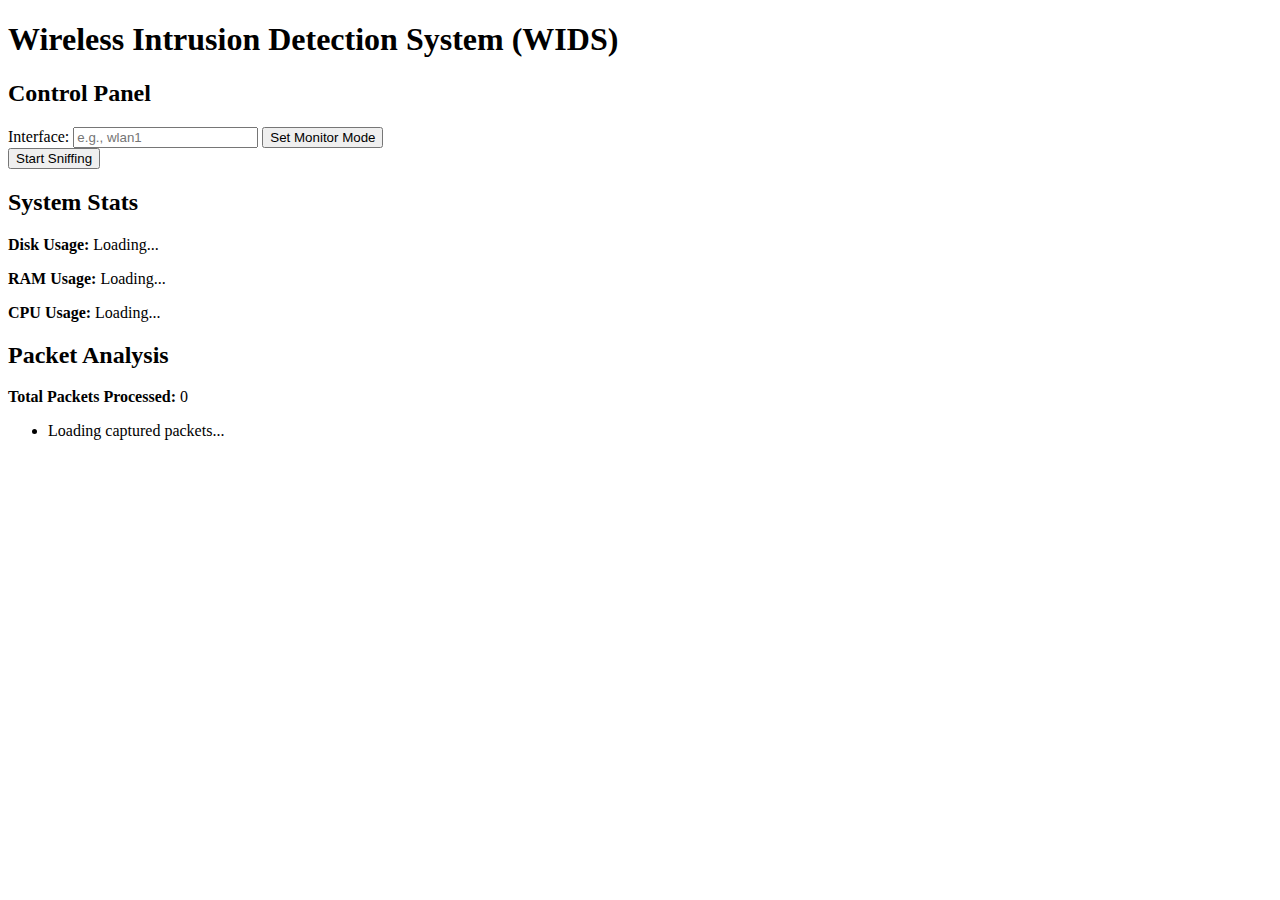
==== templates/scapy_version.html @ c1f7db68 "updated" ====
<!DOCTYPE html>
<html lang="en">
<head>
    <meta charset="UTF-8">
    <meta name="viewport" content="width=device-width, initial-scale=1.0">
    <title>WIDS Dashboard</title>
    <script>
        async function fetchStats() {
            const response = await fetch('/system-stats');
            const stats = await response.json();

            document.getElementById('disk-usage').innerText = `${stats.disk.used} GB / ${stats.disk.total} GB (${stats.disk.percent}%)`;
            document.getElementById('ram-usage').innerText = `${stats.memory.used} GB / ${stats.memory.total} GB (${stats.memory.percent}%)`;
            document.getElementById('cpu-usage').innerText = `${stats.cpu.percent}%`;
        }

        async function fetchPackets() {
            const response = await fetch('/packets');
            const data = await response.json();
            const packets = data.packets;
            const totalPackets = data.total_packets;

            document.getElementById('total-packets').innerText = totalPackets;

            const packetList = document.getElementById('packet-list');
            packetList.innerHTML = '';

            packets.forEach(packet => {
                const item = document.createElement('li');
                item.innerText = `Source: ${packet.src_mac}, Destination: ${packet.dst_mac}, Count: ${packet.count}, Reason: ${packet.reason_code}, Time: ${packet.time}`;
                packetList.appendChild(item);
            });
        }

        async function setMonitorMode(event) {
            event.preventDefault();
            const interface = document.getElementById('interface').value;

            const response = await fetch('/set_monitor', {
                method: 'POST',
                headers: { 'Content-Type': 'application/json' },
                body: JSON.stringify({ interface }),
            });

            const result = await response.json();
            alert(result.message);
        }

        async function startSniffing(event) {
            event.preventDefault();
            const interface = document.getElementById('interface').value;

            const response = await fetch('/start_sniffing', {
                method: 'POST',
                headers: { 'Content-Type': 'application/json' },
                body: JSON.stringify({ interface }),
            });

            const result = await response.json();
            alert(result.message);
        }

        function refreshData() {
            fetchStats();
            fetchPackets();
        }

        window.onload = function () {
            refreshData();
            setInterval(refreshData, 5000);
        };
    </script>
</head>
<body>
    <header>
        <h1>Wireless Intrusion Detection System (WIDS)</h1>
    </header>
    <main>
        <section>
            <h2>Control Panel</h2>
            <form id="monitor-form" onsubmit="setMonitorMode(event)">
                <label for="interface">Interface:</label>
                <input type="text" id="interface" name="interface" placeholder="e.g., wlan1" required>
                <button type="submit">Set Monitor Mode</button>
            </form>

            <form id="sniff-form" onsubmit="startSniffing(event)">
                <button type="submit">Start Sniffing</button>
            </form>
        </section>

        <section>
            <h2>System Stats</h2>
            <p><strong>Disk Usage:</strong> <span id="disk-usage">Loading...</span></p>
            <p><strong>RAM Usage:</strong> <span id="ram-usage">Loading...</span></p>
            <p><strong>CPU Usage:</strong> <span id="cpu-usage">Loading...</span></p>
        </section>

        <section>
            <h2>Packet Analysis</h2>
            <p><strong>Total Packets Processed:</strong> <span id="total-packets">0</span></p>
            <ul id="packet-list">
                <li>Loading captured packets...</li>
            </ul>
        </section>
    </main>
</body>
</html>
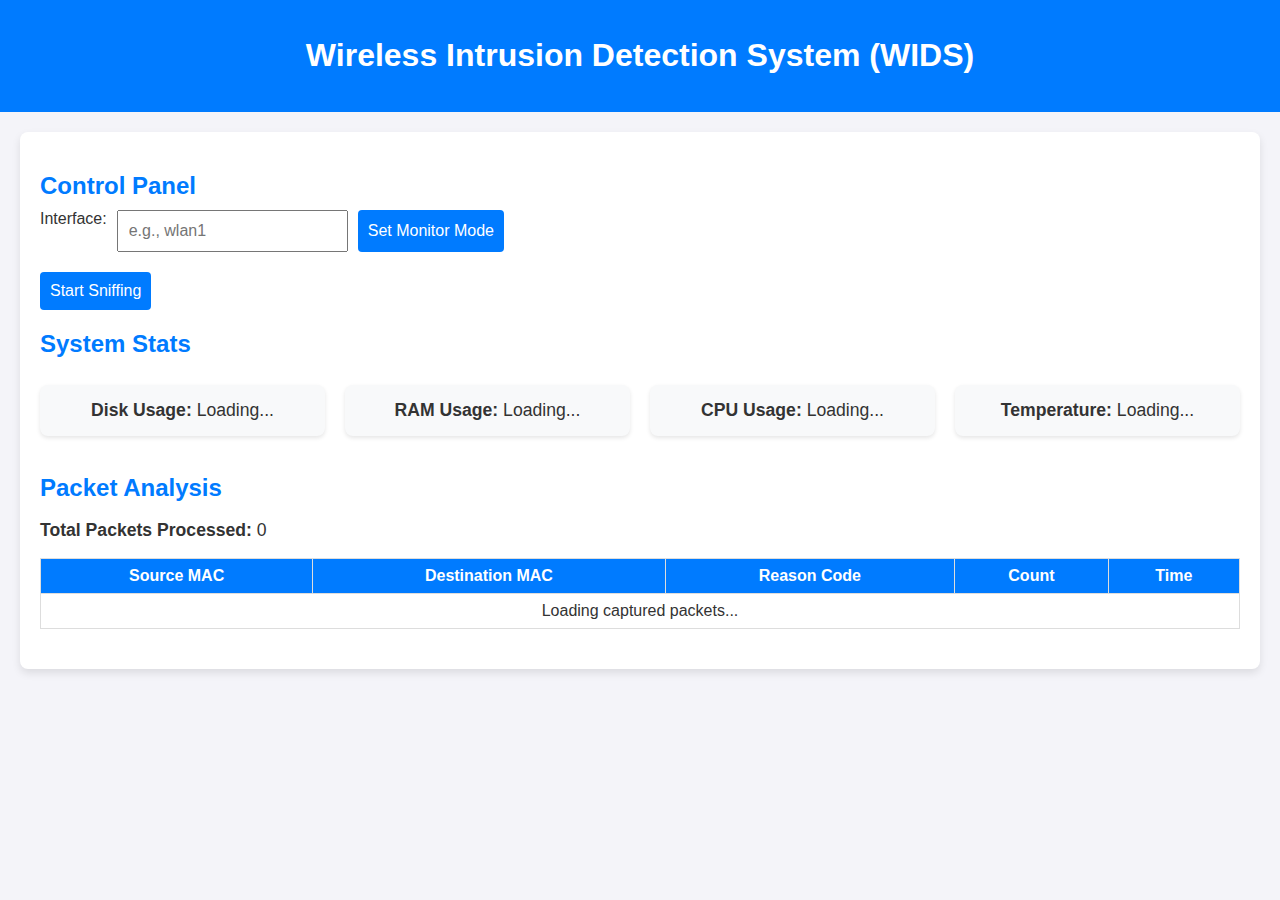
==== commit 0f5adad3: "added temperature to status bar and enchansed the webgui" ====
--- a/templates/scapy_version.html
+++ b/templates/scapy_version.html
@@ -4,6 +4,98 @@
     <meta charset="UTF-8">
     <meta name="viewport" content="width=device-width, initial-scale=1.0">
     <title>WIDS Dashboard</title>
+    <style>
+        body {
+            font-family: Arial, sans-serif;
+            margin: 0;
+            padding: 0;
+            background-color: #f4f4f9;
+            color: #333;
+        }
+
+        header {
+            background-color: #007BFF;
+            color: #fff;
+            padding: 1rem 0;
+            text-align: center;
+        }
+
+        main {
+            max-width: 1200px;
+            margin: 20px auto;
+            padding: 20px;
+            background: #fff;
+            border-radius: 8px;
+            box-shadow: 0 4px 8px rgba(0, 0, 0, 0.1);
+        }
+
+        section {
+            margin-bottom: 20px;
+        }
+
+        h2 {
+            color: #007BFF;
+            margin-bottom: 10px;
+        }
+
+        form {
+            display: flex;
+            gap: 10px;
+            margin-bottom: 20px;
+        }
+
+        input, button {
+            padding: 10px;
+            font-size: 1rem;
+        }
+
+        button {
+            background-color: #007BFF;
+            color: #fff;
+            border: none;
+            border-radius: 4px;
+            cursor: pointer;
+        }
+
+        button:hover {
+            background-color: #0056b3;
+        }
+
+        table {
+            width: 100%;
+            border-collapse: collapse;
+            margin-top: 10px;
+        }
+
+        th, td {
+            border: 1px solid #ddd;
+            padding: 8px;
+            text-align: center;
+        }
+
+        th {
+            background-color: #007BFF;
+            color: white;
+        }
+
+        p {
+            font-size: 1.1rem;
+        }
+
+        .stats {
+            display: grid;
+            grid-template-columns: repeat(auto-fit, minmax(200px, 1fr));
+            gap: 20px;
+        }
+
+        .stats p {
+            background: #f8f9fa;
+            padding: 15px;
+            border-radius: 8px;
+            text-align: center;
+            box-shadow: 0 2px 4px rgba(0, 0, 0, 0.1);
+        }
+    </style>
     <script>
         async function fetchStats() {
             const response = await fetch('/system-stats');
@@ -12,6 +104,7 @@
             document.getElementById('disk-usage').innerText = `${stats.disk.used} GB / ${stats.disk.total} GB (${stats.disk.percent}%)`;
             document.getElementById('ram-usage').innerText = `${stats.memory.used} GB / ${stats.memory.total} GB (${stats.memory.percent}%)`;
             document.getElementById('cpu-usage').innerText = `${stats.cpu.percent}%`;
+            document.getElementById('temperature').innerText = `${stats.temperature.celsius} °C`;
         }
 
         async function fetchPackets() {
@@ -22,13 +115,19 @@
 
             document.getElementById('total-packets').innerText = totalPackets;
 
-            const packetList = document.getElementById('packet-list');
-            packetList.innerHTML = '';
+            const packetTable = document.getElementById('packet-table-body');
+            packetTable.innerHTML = '';
 
             packets.forEach(packet => {
-                const item = document.createElement('li');
-                item.innerText = `Source: ${packet.src_mac}, Destination: ${packet.dst_mac}, Count: ${packet.count}, Reason: ${packet.reason_code}, Time: ${packet.time}`;
-                packetList.appendChild(item);
+                const row = document.createElement('tr');
+                row.innerHTML = `
+                    <td>${packet.src_mac}</td>
+                    <td>${packet.dst_mac}</td>
+                    <td>${packet.reason_code}</td>
+                    <td>${packet.count}</td>
+                    <td>${packet.time}</td>
+                `;
+                packetTable.appendChild(row);
             });
         }
 
@@ -91,17 +190,33 @@
 
         <section>
             <h2>System Stats</h2>
-            <p><strong>Disk Usage:</strong> <span id="disk-usage">Loading...</span></p>
-            <p><strong>RAM Usage:</strong> <span id="ram-usage">Loading...</span></p>
-            <p><strong>CPU Usage:</strong> <span id="cpu-usage">Loading...</span></p>
+            <div class="stats">
+                <p><strong>Disk Usage:</strong> <span id="disk-usage">Loading...</span></p>
+                <p><strong>RAM Usage:</strong> <span id="ram-usage">Loading...</span></p>
+                <p><strong>CPU Usage:</strong> <span id="cpu-usage">Loading...</span></p>
+                <p><strong>Temperature:</strong> <span id="temperature">Loading...</span></p>
+            </div>
         </section>
 
         <section>
             <h2>Packet Analysis</h2>
             <p><strong>Total Packets Processed:</strong> <span id="total-packets">0</span></p>
-            <ul id="packet-list">
-                <li>Loading captured packets...</li>
-            </ul>
+            <table>
+                <thead>
+                    <tr>
+                        <th>Source MAC</th>
+                        <th>Destination MAC</th>
+                        <th>Reason Code</th>
+                        <th>Count</th>
+                        <th>Time</th>
+                    </tr>
+                </thead>
+                <tbody id="packet-table-body">
+                    <tr>
+                        <td colspan="5">Loading captured packets...</td>
+                    </tr>
+                </tbody>
+            </table>
         </section>
     </main>
 </body>
